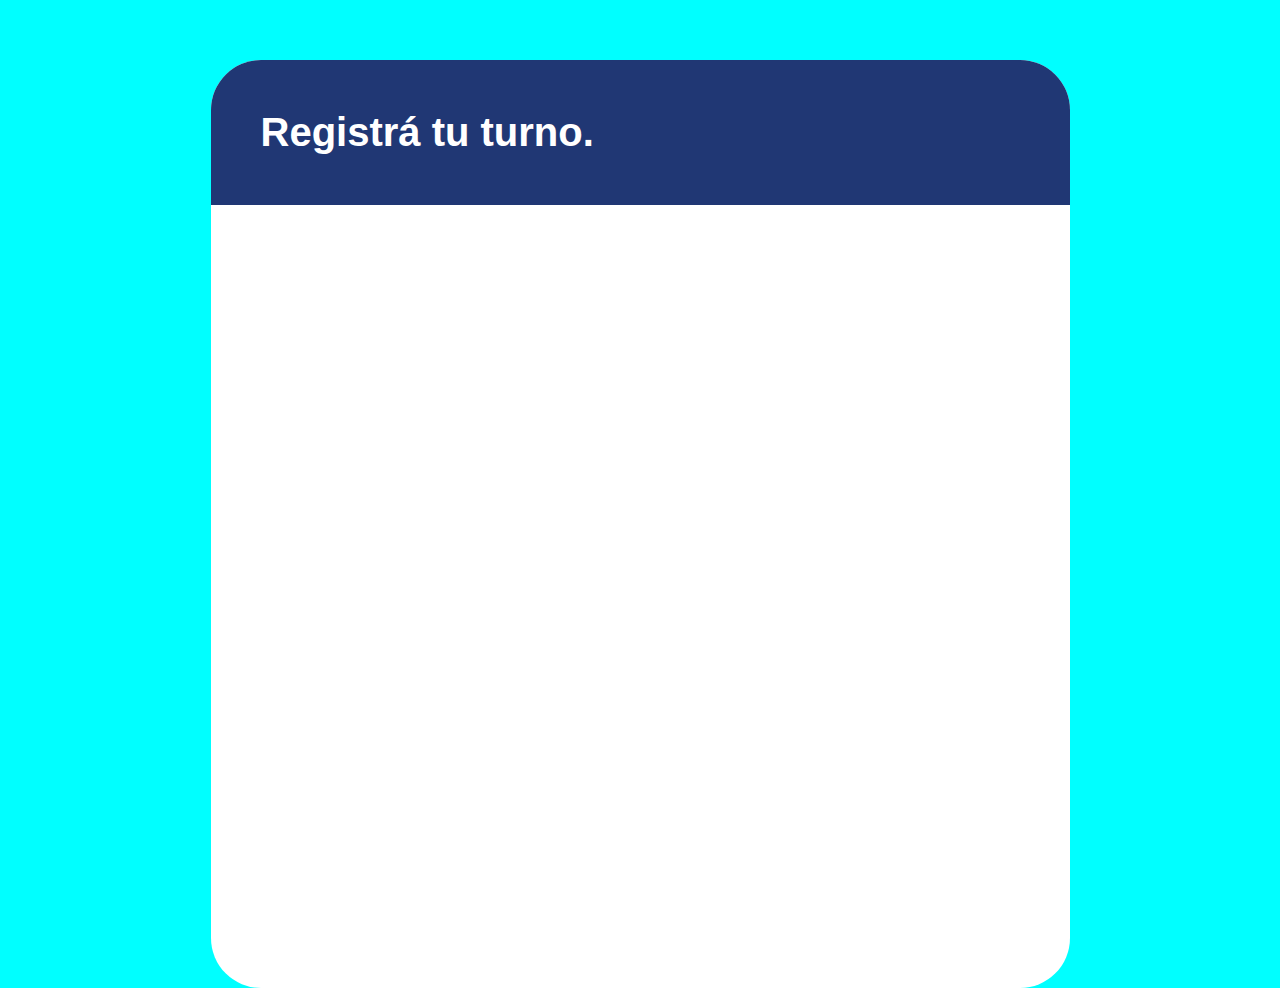
==== CHALLENGE 03/index.html @ aadd1ec9 "Challenge" ====
<!DOCTYPE html>
<html lang="en">
<head>
    <meta charset="UTF-8">
    <meta http-equiv="X-UA-Compatible" content="IE=edge">
    <meta name="viewport" content="width=device-width, initial-scale=1.0">
    <link rel="stylesheet" href="./styles.css">
    <title>Challenge 03</title>
</head>
<body>
    <div class="cajamadre">
    <header class="turno">Registrá tu turno.</header>
    </div>
</body>
</html>
---- CHALLENGE 03/styles.css ----
*{
margin: 0;
padding: 0;
box-sizing: border-box;
background-color: aqua;
}

.cajamadre {
display: flex;
margin: auto;
margin-top: 60px;
justify-content: top;
align-items: top;
flex-direction: column;
color: white;
background-color: white;
width: 859px;
height: 928px;
border-radius: 50px;
font-weight: bold;
}



.turno {
   font-family: sans-serif;
   border-top-left-radius: 50px;
   border-top-right-radius: 50px;
   font-size: 40px;
   background-color: #203774;
   padding: 50px;
  }
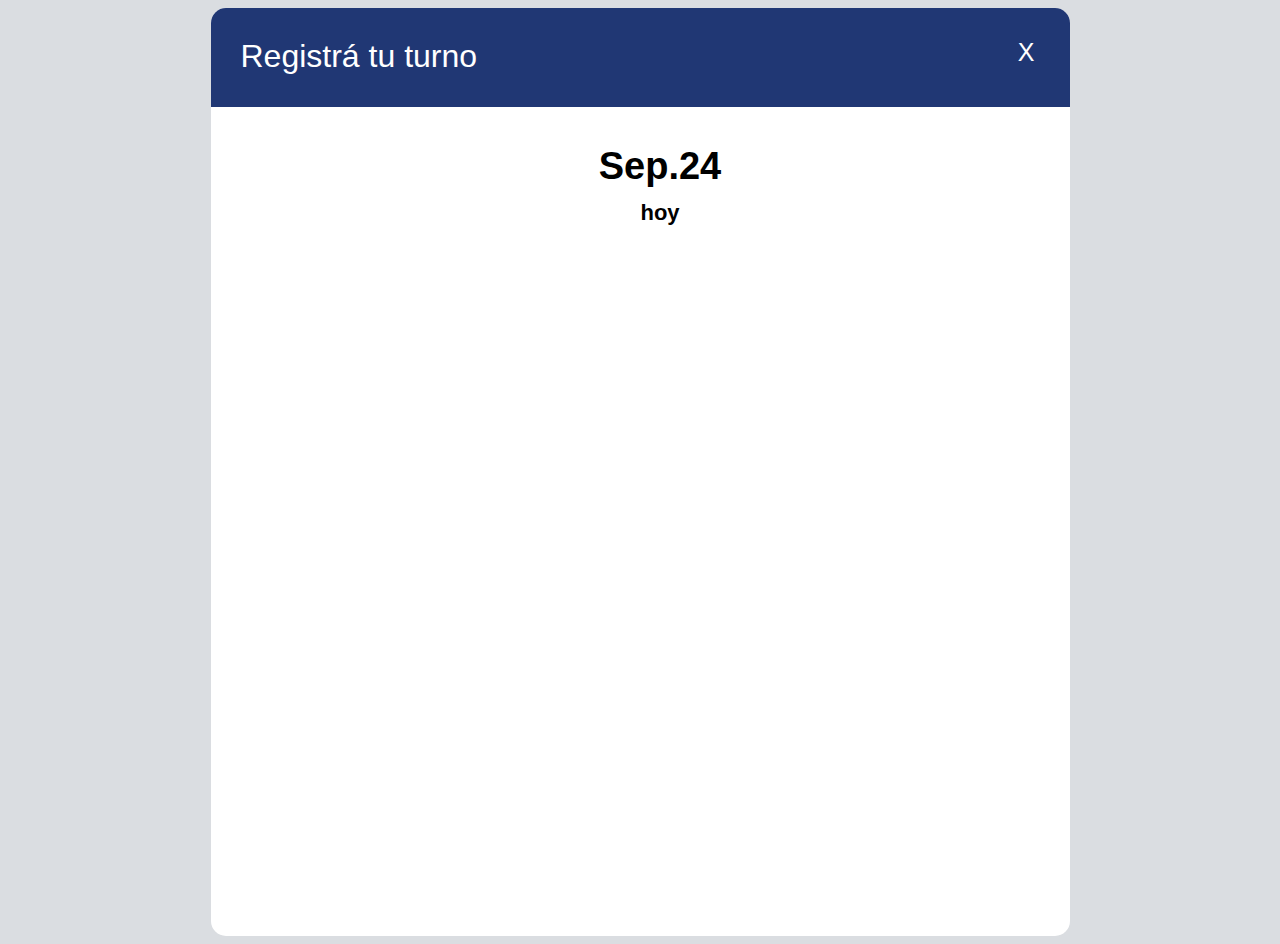
==== commit 78175b62: "ChallengeTerminado" ====
--- a/CHALLENGE 03/index.html
+++ b/CHALLENGE 03/index.html
@@ -1,15 +1,39 @@
 <!DOCTYPE html>
 <html lang="en">
 <head>
+    <link rel="stylesheet" href="./style.css">
     <meta charset="UTF-8">
     <meta http-equiv="X-UA-Compatible" content="IE=edge">
     <meta name="viewport" content="width=device-width, initial-scale=1.0">
-    <link rel="stylesheet" href="./styles.css">
     <title>Challenge 03</title>
 </head>
 <body>
-    <div class="cajamadre">
-    <header class="turno">Registrá tu turno.</header>
+    <div class="card">
+        <header>
+            <p class="register">Registrá tu turno</p>
+            <p class="cross">X</p>
+        </header>
+        <ul style="list-style-type:none">
+            <li>
+                <div>
+                    <div>
+                        <p class="mounth">Sep.24</p>
+                        <p class="day">hoy</p>
+                    </div>
+                </div>
+            </li>
+            <li>
+                <div>
+    
+                </div>
+            </li>
+            <li>
+                <div>
+    
+                </div>
+            </li>
+        </ul>
+
     </div>
 </body>
 </html>--- a/CHALLENGE 03/style.css
+++ b/CHALLENGE 03/style.css
@@ -0,0 +1,51 @@
+* {
+    font-family: Helvetica, sans-serif;
+    text-decoration: none;
+    color: black;
+    font-weight: bold;
+    font-size: 22px;
+}
+body {
+    background-color: #dadde1;
+    display: flex;
+    justify-content: center;
+}
+.card {
+    height: 928px;
+    width: 859px;
+    background-color: white;
+    border-radius: 15px;
+    overflow: hidden;
+}
+header {
+    display: flex;
+    justify-content: space-between;
+    background-color: #203774;
+
+}
+.register {
+    color: white;
+    margin-left: 30px;
+    margin-top: 30px;
+    font-weight: 500;
+    font-size: 32px;
+}
+.cross {
+    font-weight: 100;
+    color: white;
+    margin-right: 35px;
+    margin-top: 30px;
+    font-size: 25px;
+}
+.mounth {
+    display: flex;
+    justify-content: center;
+    font-size: 38px;
+    font-weight: 800;
+    margin-bottom: -10px;
+}
+.day {
+    display: flex;
+    justify-content: center;
+    font-weight: 800;
+}